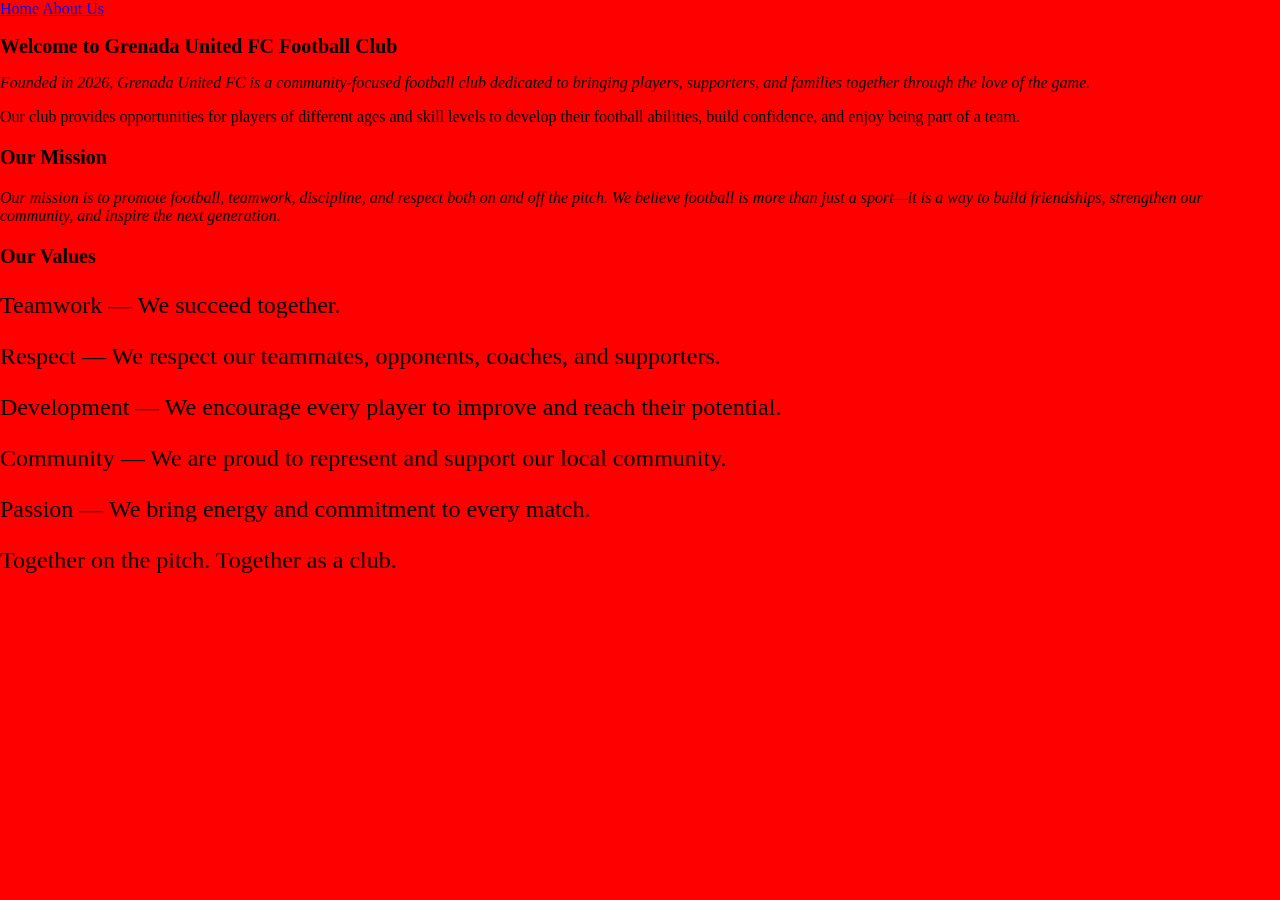
==== index.html @ 88fce10a "commit" ====
<!DOCTYPE html>
<html lang="en">
<link type="text/css" href="style.css" rel="stylesheet">
<meta charset="UTF-8">
<meta name=" viewport" content="width=device-width, initial-scale=1.0">
<title>Home</title>
<section>
    <header>
        <a href="../02_P/home.html">Home</a>
        <a href="../03_P/about-us.html">About Us</a>
        <h1> Welcome to Grenada United FC Football Club</h1>
        <p> Founded in 2026, Grenada United FC is a community-focused football club dedicated to bringing players, supporters, and families together through the love of the game.</p>
    </header>
       <p> Our club provides opportunities for players of different ages and skill levels to develop their football abilities, build confidence, and enjoy being part of a team.</p>
</article>
<article>
    <header>
        <h1>Our Mission</h1>
        <p>Our mission is to promote football, teamwork, discipline, and respect both on and off the pitch. We believe football is more than just a sport—it is a way to build friendships, strengthen our community, and inspire the next generation.</p>
    </header>
    </article>
    <article>
        <h1> Our Values</h1>
        <p>Teamwork — We succeed together.</p>

<p>Respect — We respect our teammates, opponents, coaches, and supporters.</p>

<p>Development — We encourage every player to improve and reach their potential.</p>

<p>Community — We are proud to represent and support our local community.</p>

<p>Passion — We bring energy and commitment to every match.</p>
    </article>
    <article>
        <p> Together on the pitch. Together as a club.</p>
    </article>
</section> 
</body>
</html>
---- style.css ----
body {
    margin: 0;
    padding: 0;
    background: red;

}

section {
    margin-left: 20;

}

h1 {
    font-size: 20px;

}

header > p {
    Font-Style: italic;

}

article > p {
    font-size: 24px;
}
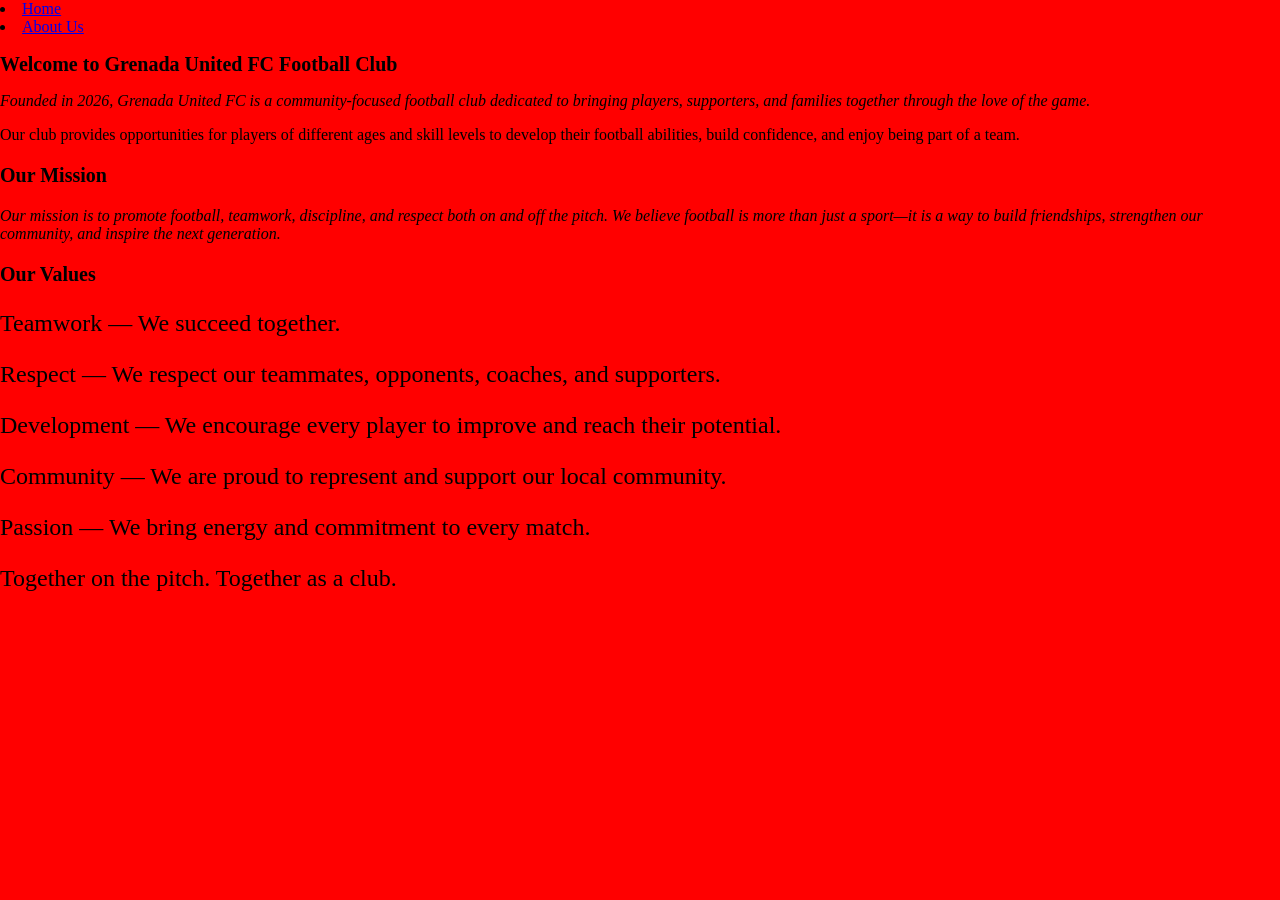
==== commit 90224220: "commit" ====
--- a/index.html
+++ b/index.html
@@ -6,8 +6,8 @@
 <title>Home</title>
 <section>
     <header>
-        <a href="../02_P/home.html">Home</a>
-        <a href="../03_P/about-us.html">About Us</a>
+        <li><a href="index.html">Home</a></li>
+        <li><a href="about-us.html">About Us</a></li>
         <h1> Welcome to Grenada United FC Football Club</h1>
         <p> Founded in 2026, Grenada United FC is a community-focused football club dedicated to bringing players, supporters, and families together through the love of the game.</p>
     </header>
--- a/style.css
+++ b/style.css
@@ -22,4 +22,26 @@
 
 article > p {
     font-size: 24px;
-}+}
+nav#topmenu ul {
+    list-style: none;
+    background-color: green;
+    text-align: center;
+    padding: 0;
+    margin: 0;
+}
+
+nav#topmenu li {
+    Font-size: 24px;
+    line-height: 40px;
+    height: 40px;
+    display: inline-block;
+    padding: 20px;
+}
+
+nav#topmenu a {
+    text-decoration: none;
+    color: yellow;
+
+}
+   
